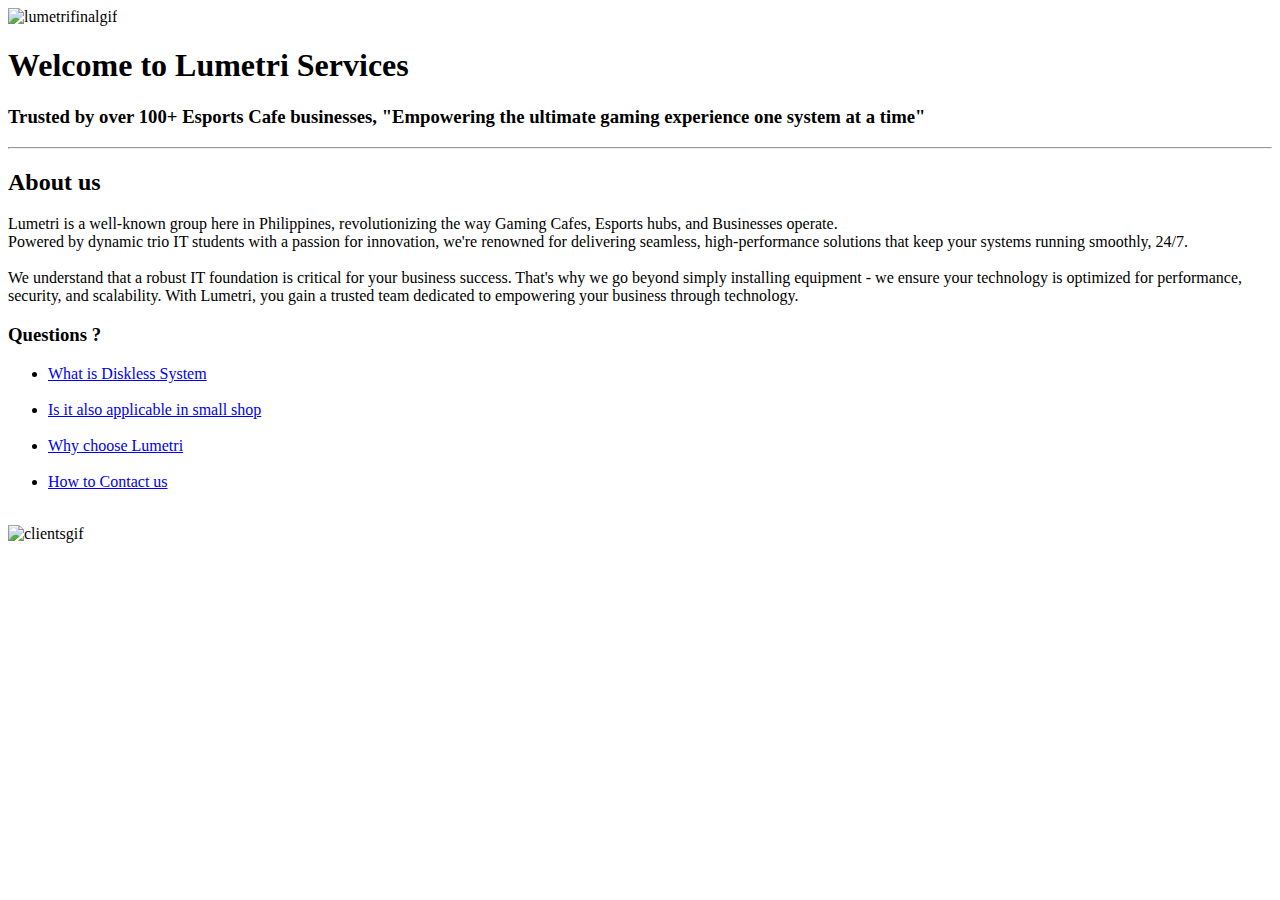
==== index.html @ a3038e62 "Add files via upload" ====
<!DOCTYPE html>
<html lang="en">
<head>
    <meta charset="UTF-8">
    <meta name="viewport" content="width=device-width, initial-scale=1.0">
    <title>Lumetri | Home</title>
</head>
<body>
    <img src="https://github.com/unrealisticfaces/webtest/blob/main/images/lumetrifinal.gif?raw=true" alt="lumetrifinalgif"> 

    <h1>Welcome to Lumetri Services</h1>
       <h3>
        Trusted by over 100+ Esports Cafe businesses, "Empowering the ultimate gaming experience one system at a time"
       </h3>
    <hr>
    <h2>About us</h2>
        <p>
            Lumetri is a well-known group here in Philippines, revolutionizing the way Gaming Cafes, Esports hubs, and Businesses operate. <br>
            Powered by dynamic trio IT students with a passion for innovation, we're renowned for delivering seamless, high-performance solutions that keep your systems running smoothly, 24/7.
            <br>
            <br>
            We understand that a robust IT foundation is critical for your business success. That's why we go beyond simply installing equipment - we ensure your technology is optimized for performance, security, and scalability. With Lumetri, you gain a trusted team dedicated to empowering your business through technology.
        </p>

    <h3>Questions ? </h3>
        <ul>
            <li><a href="about.html">What is Diskless System</a></li>
            <br>
            <li><a href="about.html">Is it also applicable in small shop</a></li>
            <br>
            <li><a href="about.html">Why choose Lumetri </a></li>
            <br>
            <li><a href="contact.html">How to Contact us</a></li>
            <br>
        </ul>
    <img src="https://github.com/unrealisticfaces/webtest/blob/main/images/clients.gif?raw=true" alt="clientsgif">
   

</body>
</html>
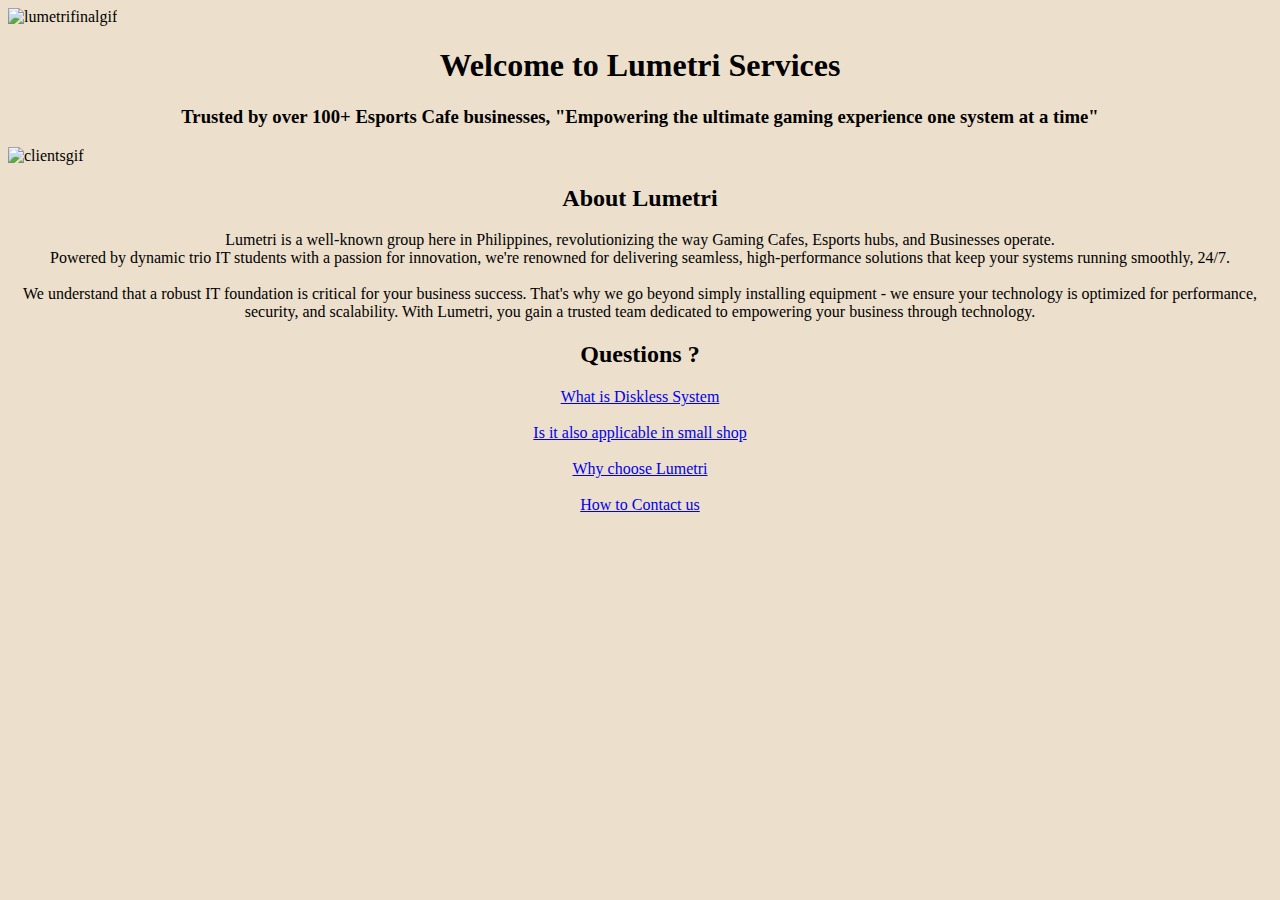
==== commit ee72023b: "Add files via upload" ====
--- a/index.html
+++ b/index.html
@@ -3,17 +3,24 @@
 <head>
     <meta charset="UTF-8">
     <meta name="viewport" content="width=device-width, initial-scale=1.0">
+    <!-- This is the title of my index.html -->
     <title>Lumetri | Home</title>
+    <!-- This is to connect or to communicate with style.css -->
+    <link rel="stylesheet" href="style.css">
+    <!-- This is my Website icon -->
+    <link rel="shortcut icon" href="./images/officialicon.ico" type="image/x-icon">
+    
 </head>
 <body>
     <img src="https://github.com/unrealisticfaces/webtest/blob/main/images/lumetrifinal.gif?raw=true" alt="lumetrifinalgif"> 
 
     <h1>Welcome to Lumetri Services</h1>
-       <h3>
-        Trusted by over 100+ Esports Cafe businesses, "Empowering the ultimate gaming experience one system at a time"
-       </h3>
-    <hr>
-    <h2>About us</h2>
+
+    <h3> Trusted by over 100+ Esports Cafe businesses, "Empowering the ultimate gaming experience one system at a time"</h3>
+    
+    <img src="https://github.com/unrealisticfaces/webtest/blob/main/images/clients.gif?raw=true" alt="clientsgif">
+    
+    <h2>About Lumetri</h2>
         <p>
             Lumetri is a well-known group here in Philippines, revolutionizing the way Gaming Cafes, Esports hubs, and Businesses operate. <br>
             Powered by dynamic trio IT students with a passion for innovation, we're renowned for delivering seamless, high-performance solutions that keep your systems running smoothly, 24/7.
@@ -22,19 +29,15 @@
             We understand that a robust IT foundation is critical for your business success. That's why we go beyond simply installing equipment - we ensure your technology is optimized for performance, security, and scalability. With Lumetri, you gain a trusted team dedicated to empowering your business through technology.
         </p>
 
-    <h3>Questions ? </h3>
-        <ul>
-            <li><a href="about.html">What is Diskless System</a></li>
-            <br>
-            <li><a href="about.html">Is it also applicable in small shop</a></li>
-            <br>
-            <li><a href="about.html">Why choose Lumetri </a></li>
-            <br>
-            <li><a href="contact.html">How to Contact us</a></li>
-            <br>
-        </ul>
-    <img src="https://github.com/unrealisticfaces/webtest/blob/main/images/clients.gif?raw=true" alt="clientsgif">
-   
+    <h2>Questions ?</h2>
 
+        <li class="li1"><a href="info.html">What is Diskless System</a></li>
+        <br>
+        <li class="li2"><a href="info.html">Is it also applicable in small shop</a></li>
+        <br>
+        <li class="li3"><a href="info.html">Why choose Lumetri </a></li>
+        <br>
+        <li class="li4"><a href="contact.html">How to Contact us</a></li>
+    
 </body>
 </html>
--- a/style.css
+++ b/style.css
@@ -0,0 +1,21 @@
+body {
+    background-color: rgb(236, 223, 204); /* Background color for all webpage */
+}
+/* I decided all my headings are being centered so i put them in a single line 
+of code rather than using spaghetti code with a class of each headings */
+h1, h2, h3, p {
+    text-align: center;
+    font-family: serif;  
+}
+/* selected li with class are being centered */
+.li1, .li2, .li3, .li4 {
+    text-align: center;
+}
+/* this code is specific only for contact us webpage */
+.center-page {
+    display: flex; 
+    flex-direction: column;
+    align-items: center; 
+    text-align: center; 
+    margin: 0;
+}
